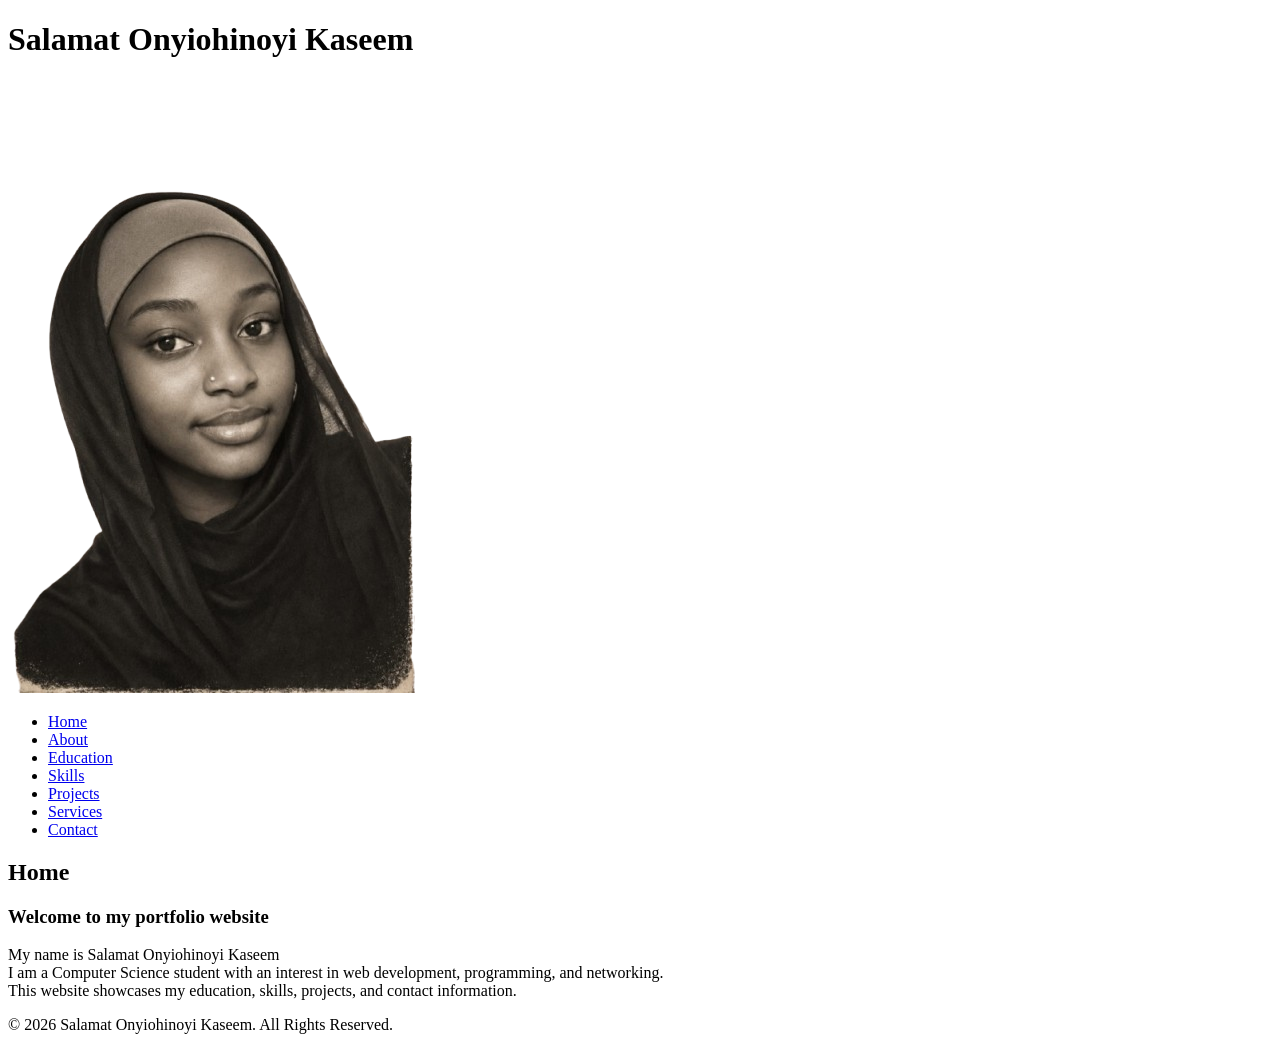
==== index.html @ e7498b0b "Add files via upload" ====
<!DOCTYPE html>
<html lang="en">
<head>
    <!-- Meta information -->
    <meta charset="UTF-8">
    <meta name="viewport" content="width=device-width, initial-scale=1.0">
    <title>Home | Portfolio</title>
    <link rel="stylesheet" href="css/style.css">
</head>
<body>
<!-- Header -->
<header>
<div class="container">
<h1>Salamat Onyiohinoyi Kaseem</h1>
<img src="salma.png">
<nav><ul>
                <li><a href="index.html">Home</a></li>
                <li><a href="about.html">About</a></li>
                <li><a href="education.html">Education</a></li>
                <li><a href="skills.html">Skills</a></li>
                <li><a href="projects.html">Projects</a></li>
                <li><a href="services.html">Services</a></li>
                <li><a href="contact.html">Contact</a></li>
</ul></nav>
</div>
</header>

<main class="container">
<section class="card">
<h2>Home</h2>
<h3>Welcome to my portfolio website</h3>

<p>My name is Salamat Onyiohinoyi Kaseem <br> 
    I am a Computer Science student with an interest in web development, programming, and networking.<br>
    This website showcases my education, skills, projects, and contact information.</p>
</section>
</main>

<!-- Footer -->
<footer>
<p>&copy; 2026 Salamat Onyiohinoyi Kaseem. All Rights Reserved.</p>
</footer>
</body>
</html>
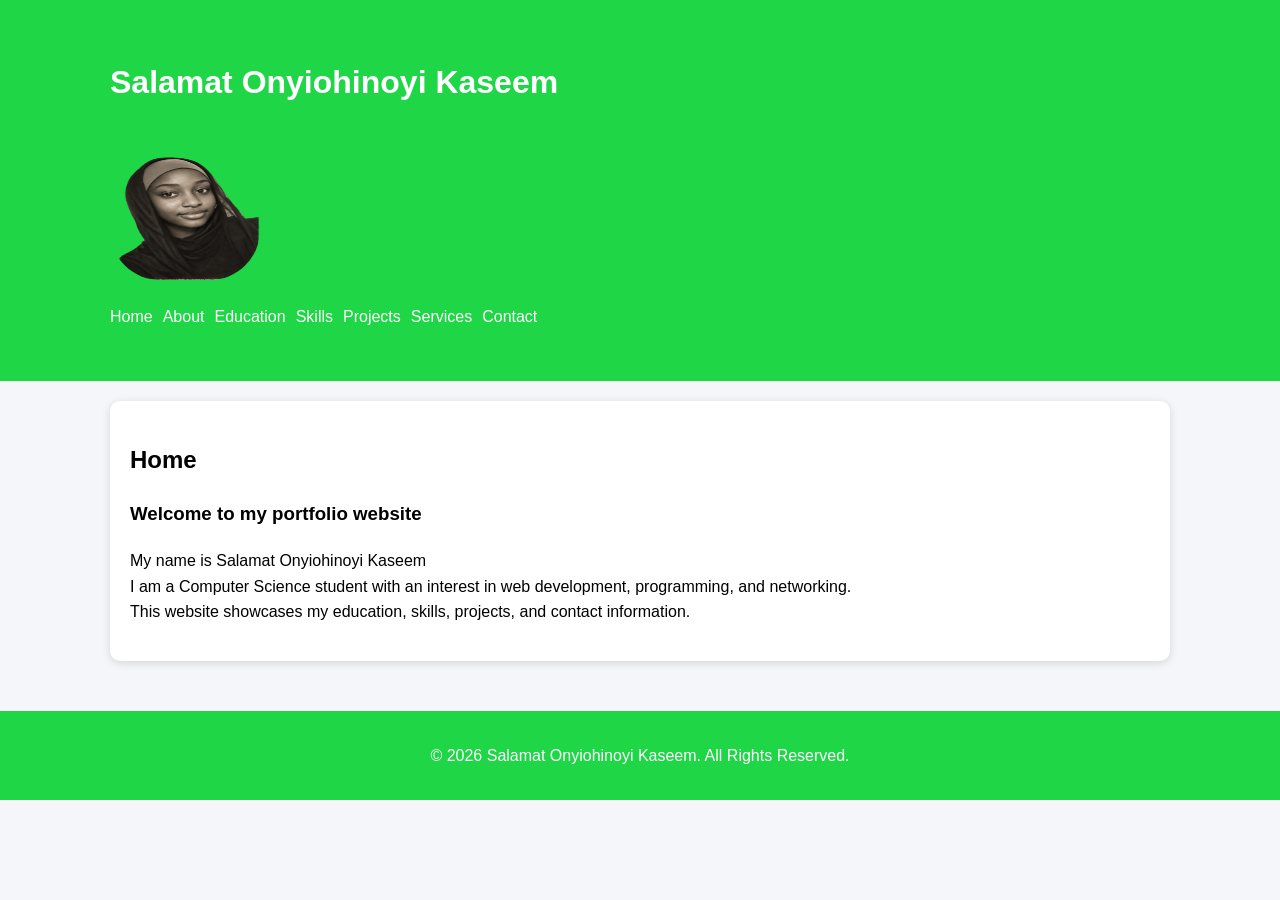
==== commit a4d06d4a: "Add files via upload" ====
--- a/index.html
+++ b/index.html
@@ -5,7 +5,7 @@
     <meta charset="UTF-8">
     <meta name="viewport" content="width=device-width, initial-scale=1.0">
     <title>Home | Portfolio</title>
-    <link rel="stylesheet" href="css/style.css">
+    <link rel="stylesheet" href="style.css">
 </head>
 <body>
 <!-- Header -->
--- a/style.css
+++ b/style.css
@@ -0,0 +1,14 @@
+/* Responsive Portfolio */*{box-sizing:border-box}
+body{font-family:Arial,sans-serif;margin:0;line-height:1.6;background:#f4f6f9}
+img{
+    width:150px;
+    height:150px;
+    border-radius:50px;
+}
+header{background:#1ed646;color:#fff;padding:1rem}
+.container{max-width:1100px;margin:auto;padding:20px}
+nav ul{display:flex;flex-wrap:wrap;gap:10px;list-style:none;padding:0}
+nav a{color:#fff;text-decoration:none}
+.card{background:#fff;padding:20px;border-radius:10px;box-shadow:0 2px 8px #0002}
+footer{text-align:center;background:#1ed646;color:#fff;padding:1rem;margin-top:30px}
+@media(max-width:700px){nav ul{flex-direction:column}}
